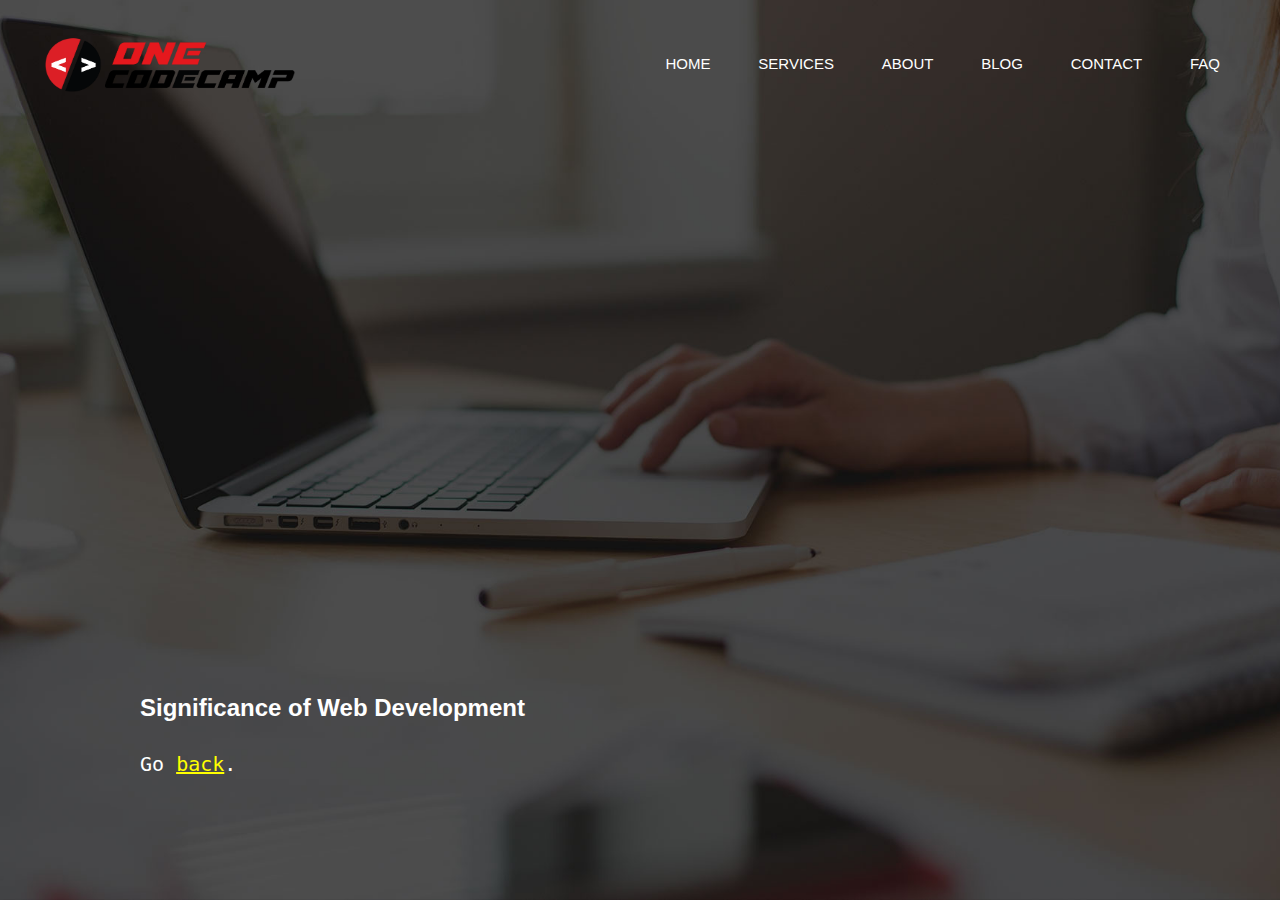
==== video.html @ c24e0959 "Create index.html, video.html, style.css." ====
<!DOCTYPE html>
<html lang="en">
<head>
    <meta charset="UTF-8">
    <meta name="viewport" content="width=device-width, initial-scale=1.0">
    <title>Video</title>
    <link rel="stylesheet" href="style.css">
</head>
<body>
    <header>
        <div class="row">
          <div class="logo">
            <img
              src="assets/logo-new.png"
              alt="oc_logo"
              style="height: 75px; width: 260px"
            />
          </div>
          <ul class="main-nav">
            <li class="active">
              <a href="#">HOME</a>
              <a href="#">SERVICES</a>
              <a href="#">ABOUT</a>
              <a href="#">BLOG</a>
              <a href="#">CONTACT</a>
              <a href="#">FAQ</a>
            </li>
          </ul>
        </div>
        <div class="vvv">
          <div>
            <iframe class="video" width="244" height="433" src="https://www.youtube.com/embed/fQtVUBExGHg" title="Significance of Web Development" frameborder="0" allow="accelerometer; autoplay; clipboard-write; encrypted-media; gyroscope; picture-in-picture; web-share" referrerpolicy="strict-origin-when-cross-origin" allowfullscreen></iframe>
          </div>
          <h2>Significance of Web Development</h2>
          <br><br>
          <p class="return">Go <a href="index.html">back</a>.</p>
        </div>
      </header>
  </body>
</html>
---- style.css ----
* {
  margin: 0;
  padding: 0;
}

body {
  font-family: monospace;
}

header {
  background-image: url(assets/banner-bg.jpg);
  height: 100vh;
  background-size: cover;
  background-position: center;
}

.main-nav {
  float: right;
  list-style: none;
  margin-top: 55px;
}

.main-nav li {
  display: inline-block;
}

.main-nav li a {
  color: white;
  text-decoration: none;
  padding: 5px 20px;
  font-family: "Roboto", sans-serif;
  font-size: 15px;
}

.main-nav li .active a {
  border-bottom: 1px solid white;
}

.main-nav li a:hover {
  border-bottom: 1px solid white;
}

.logo {
  float: left;
  margin-top: 30px;
}

.row {
  max-width: 1200px;
  margin: auto;
}

.hero {
  position: absolute;
  top: 100px;
  width: 100%;
}

h1 {
  font-family: Roboto, sans-serif;
  color: white;
  text-transform: uppercase;
  font-size: 70px;
  text-align: center;
  margin-top: 300px;
}

.button {
  text-align: center;
  margin-top: 50px;
}

.btn {
  font-family: Roboto, sans-serif;
  border: 1px solid white;
  padding: 10px 30px;
  color: white;
  margin-right: 5px;
  font-size: 13px;
  text-transform: uppercase;
  text-decoration: none;
}

.btn-one {
  background-color: darkorange;
}

.btn-two:hover {
  background-color: darkorange;
  transition: all 0.2s ease-in;
}

.grid-container {
  display: grid;
  grid-template-columns: auto auto;
  padding: 10px;
}

.grid-item {
  padding: 20px;
}

.contact {
  background-image: url(assets/img-contact-form-bg.jpg);
  height: 100vh;
  background-size: cover;
  background-position: center;
}

.contact-form {
  font-family: Arial, Helvetica, sans-serif;
  margin: auto;
  padding: 0 200px;
}

.contact-section-header {
  color: black;
  font-family: "Roboto", sans-serif;
  font-size: 25px;
  margin-bottom: 20px;
}

.form input,textarea {
  font-style: 15px;
  text-decoration: none;
  outline: none;
  width: 70%;
  height: 60px;
  padding-left: 10px;
  border-radius: 6px;
  border: none;
  margin: 5px 0;
}

.form input.button {
  background-color: darkorange;
  border: none;
  color: white;
  width: 71%;
  padding: 15px 32px;
  text-align: center;
  display: inline-block;
  font-size: 20px;
  margin: 4px 2px;
  cursor: pointer;
}

.subject {
    height 150px:
    color: black;
}

.vvv {
  max-width: 1000px;
  margin: auto;
  padding: 10px;
}

.video {
  margin-top: 150px;
  width: 100%;
}

h2 {
  color: white;
  font-family: "Roboto", sans-serif;
}

.return {
  color: white;
  font-size: 20px;
}

a {
  color: yellow;
}
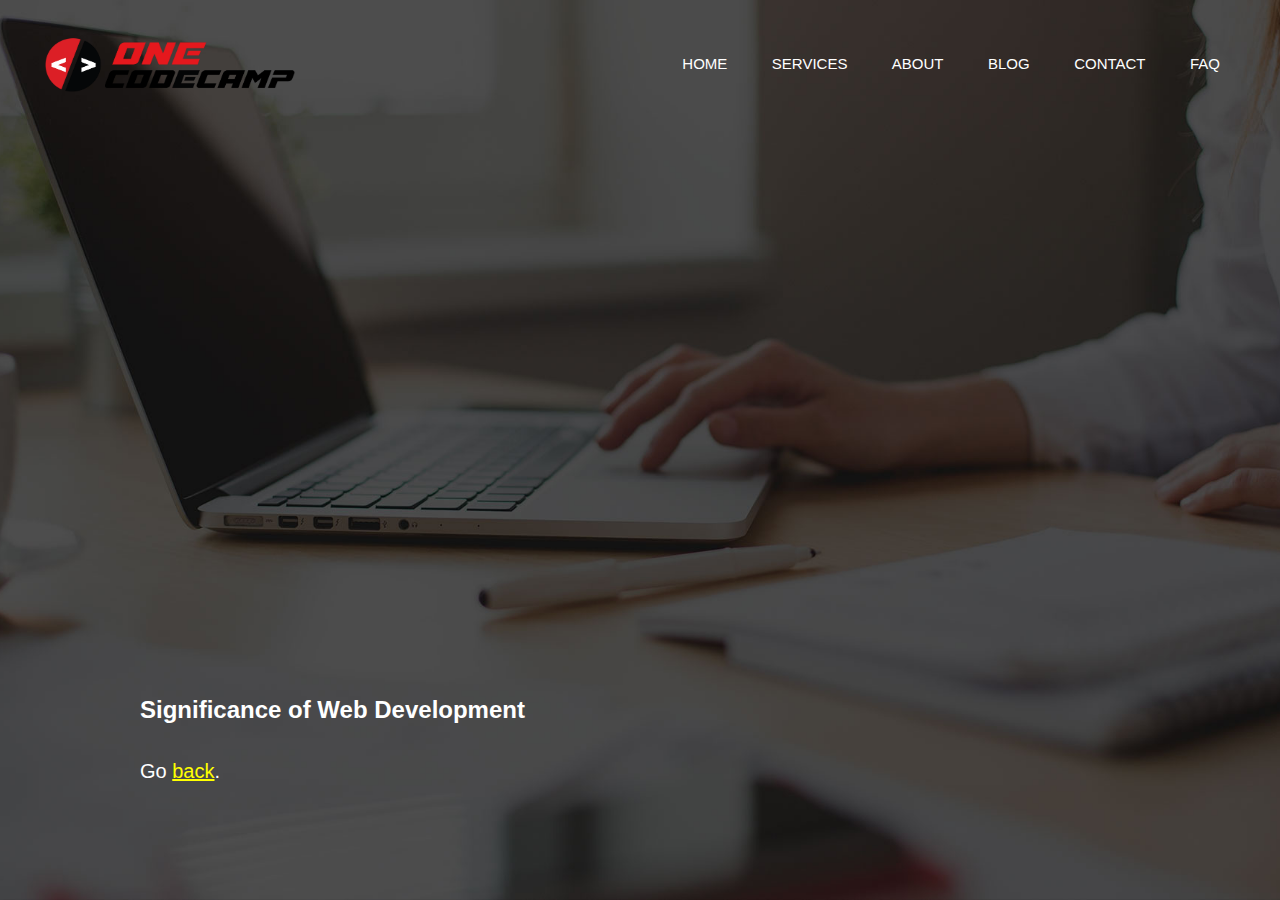
==== commit 933a6d42: "Create blog.html" ====
--- a/video.html
+++ b/video.html
@@ -7,7 +7,7 @@
     <link rel="stylesheet" href="style.css">
 </head>
 <body>
-    <header>
+    <header class="blog-page">
         <div class="row">
           <div class="logo">
             <img
@@ -18,10 +18,10 @@
           </div>
           <ul class="main-nav">
             <li class="active">
-              <a href="#">HOME</a>
+              <a href="index.html">HOME</a>
               <a href="#">SERVICES</a>
               <a href="#">ABOUT</a>
-              <a href="#">BLOG</a>
+              <a href="blog.html">BLOG</a>
               <a href="#">CONTACT</a>
               <a href="#">FAQ</a>
             </li>
@@ -36,5 +36,6 @@
           <p class="return">Go <a href="index.html">back</a>.</p>
         </div>
       </header>
+      <div class="end"></div>
   </body>
 </html>--- a/style.css
+++ b/style.css
@@ -173,4 +173,97 @@
 
 a {
   color: yellow;
+}
+
+.blog-page {
+  font-family: "Roboto", sans-serif;
+}
+
+.blog-title {
+  position: absolute;
+  width: 100%;
+  text-align: center;
+  margin-top: 100px;
+  margin-bottom:50px;
+  opacity: 0; 
+  animation: fadeInDown 1s ease-out forwards; 
+}
+
+.blog-gallery {
+  position: absolute;
+  display: grid;
+  grid-template-columns: repeat(4, 1fr);
+  gap: 100px;
+  width: 80%;
+  max-width: 1500px;
+  padding-right: 10%;
+  padding-left: 10%;
+  margin-top: 200px;
+  padding-bottom: 100px;
+}
+
+.blog-chapter {
+  background-color: beige;
+  border-radius: 10px;
+  box-shadow: 0 4px 8px rgba(0, 0, 0, 0.2);
+  text-align: center;
+  padding: 30px;
+  display: flex;
+  flex-direction: column;
+  align-items: center;
+  justify-content: space-between;
+  height: 100%;
+  transition: transform 0.3s ease;
+}
+
+.blog-chapter img {
+  width: 100%;
+  height: 180px;
+  object-fit: cover;
+  border-radius: 8px;
+  transition: transform 0.3s ease;
+}
+
+.blog-chapter img:hover {
+  transform: scale(1.05);
+}
+
+.blog-caption {
+  margin-top: 20px;
+}
+
+.blog-caption h2 {
+  font-size: 1.5rem;
+  color: #333;
+  margin: 10px 0 5px;
+  opacity: 0;
+  animation: slideInLeft 1.5s ease forwards;
+}
+
+.blog-caption p {
+  font-size: 0.9rem;
+  color: #666;
+  margin: 5px 0;
+}
+
+@keyframes fadeInDown {
+  0% {
+      opacity: 0;
+      transform: translateY(-20px);
+  }
+  100% {
+      opacity: 1;
+      transform: translateY(0);
+  }
+}
+
+@keyframes slideInLeft {
+  0% {
+      opacity: 0; 
+      transform: translateX(20px); 
+  }
+  100% {
+      opacity: 1; 
+      transform: translateX(0); 
+  }
 }